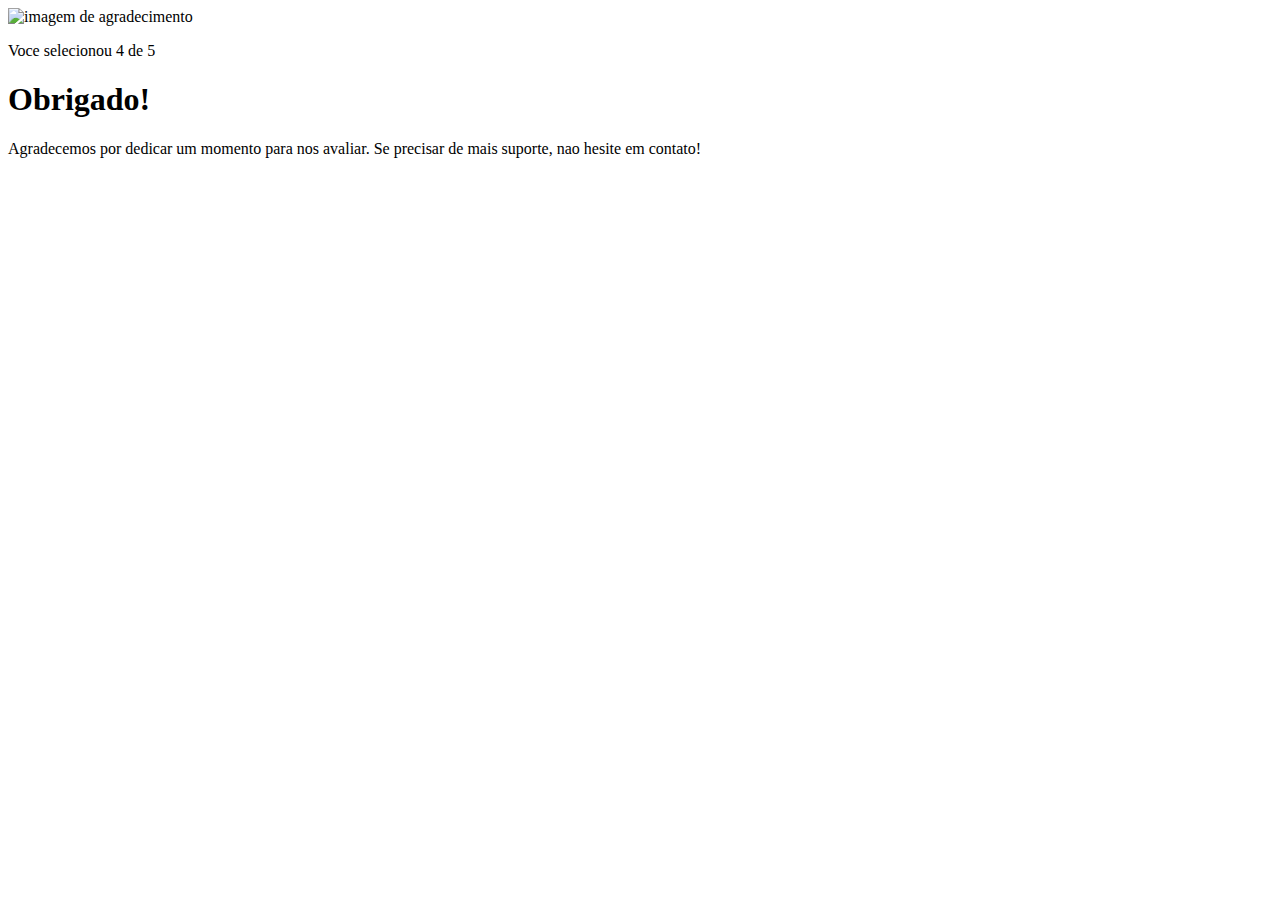
==== pages/agredecimento.html @ f26143a0 "Sexto commit do html, primeiro commit do agradecimento.html e primeiro commit do agradecimento do cs" ====
<!DOCTYPE html>
<html lang="en">
<head>
    <meta charset="UTF-8">
    <meta name="viewport" content="width=device-width, initial-scale=1.0">
    <title>Feedback-Agradecimento</title>
    <link rel="stylesheet" href="agradecimento.css">
</head>
<body>
    <div class="card">
    <img src="../images/illustration-thank-you.svg" alt="imagem de agradecimento">
    <p>Voce selecionou 4 de 5</p>
    <h1>Obrigado!</h1>
    <p>Agradecemos por dedicar um momento para nos avaliar. Se precisar de mais suporte, nao hesite em contato!</p>
    </div>

</body>
</html>
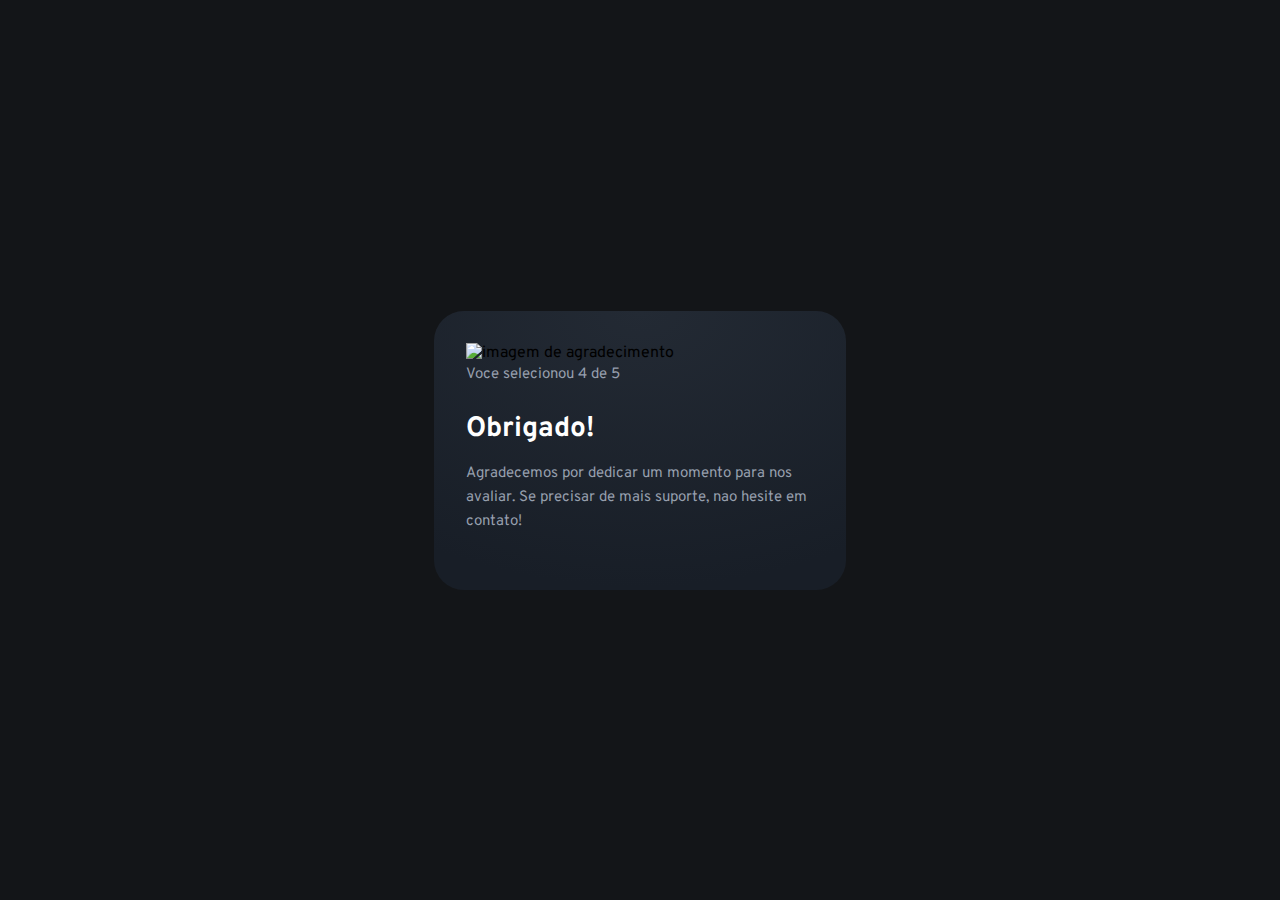
==== commit d49fa25f: "Terceiro commit do agradecimento.html e css" ====
--- a/pages/agredecimento.html
+++ b/pages/agredecimento.html
@@ -5,6 +5,9 @@
     <meta name="viewport" content="width=device-width, initial-scale=1.0">
     <title>Feedback-Agradecimento</title>
     <link rel="stylesheet" href="agradecimento.css">
+    <link rel="preconnect" href="https://fonts.googleapis.com">
+    <link rel="preconnect" href="https://fonts.gstatic.com" crossorigin>
+    <link href="https://fonts.googleapis.com/css2?family=Overpass:ital,wght@0,100..900;1,100..900&display=swap" rel="stylesheet">
 </head>
 <body>
     <div class="card">
--- a/pages/agradecimento.css
+++ b/pages/agradecimento.css
@@ -0,0 +1,45 @@
+* {
+    margin: 0;
+    padding: 0;
+    box-sizing: border-box;
+    font-family: "Overpass", sans-serif;
+    -webkit-font-smoothing: antialiased;
+}
+
+:root {
+    --dark-blue: #262e38;
+    --light-gray: #969fad;
+    --medium-gray: #7c8798;
+    --orange: #fc7614;
+    --white: #fff;
+    --very-dark-blue: #131518;
+    --black-gradient: radial-gradient(98.96% 98.96% at 50% 0%, #232a34 0%, #181e27 100%);
+ }
+
+ body{
+    background-color: var(--very-dark-blue);
+    height: 100svh;
+    display: flex;
+    justify-content: center;
+    align-items: center;
+}
+
+.card {
+    background: var(--black-gradient);
+    max-width: 412px;
+    padding: 32px;
+    border-radius: 30px;
+}
+
+.card h1{
+    color: var(--white);
+    font-size: 28px;
+    margin-bottom: 15px;
+}
+
+.card p{
+    color: var(--light-gray);
+    font-size: 15px;
+    line-height: 24px;
+    margin-bottom: 24px;
+}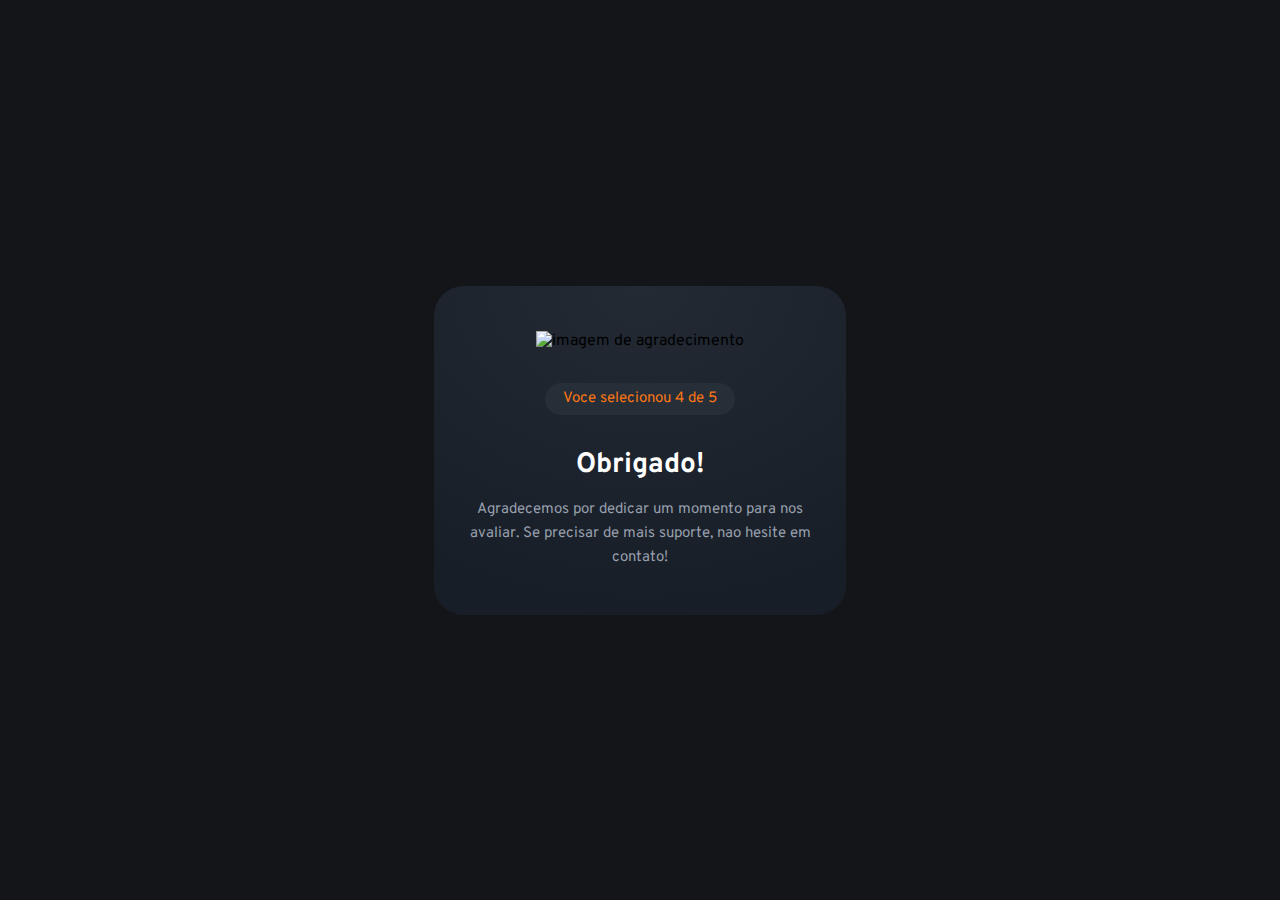
==== commit b21e7123: "Terceiro commit do agradecimento html e quarto commit do css" ====
--- a/pages/agredecimento.html
+++ b/pages/agredecimento.html
@@ -11,10 +11,15 @@
 </head>
 <body>
     <div class="card">
+    
     <img src="../images/illustration-thank-you.svg" alt="imagem de agradecimento">
-    <p>Voce selecionou 4 de 5</p>
+    
+    <p class="paragrafo_nota">Voce selecionou 4 de 5</p>
+    
     <h1>Obrigado!</h1>
+    
     <p>Agradecemos por dedicar um momento para nos avaliar. Se precisar de mais suporte, nao hesite em contato!</p>
+    
     </div>
 
 </body>
--- a/pages/agradecimento.css
+++ b/pages/agradecimento.css
@@ -26,10 +26,27 @@
 
 .card {
     background: var(--black-gradient);
+    text-align: center;
     max-width: 412px;
-    padding: 32px;
+    padding: 45px 32px;
     border-radius: 30px;
 }
+
+.card img {
+    margin-bottom: 32px;
+}
+
+.card .paragrafo_nota {
+  background-color: var(--dark-blue);
+  width: fit-content;
+  margin-inline: auto;
+  padding: 4px 18px;
+  border-radius: 22px;
+  font-size: 15px;
+  color: var(--orange);
+  margin-bottom: 32px;
+}
+
 
 .card h1{
     color: var(--white);
@@ -41,5 +58,4 @@
     color: var(--light-gray);
     font-size: 15px;
     line-height: 24px;
-    margin-bottom: 24px;
 }